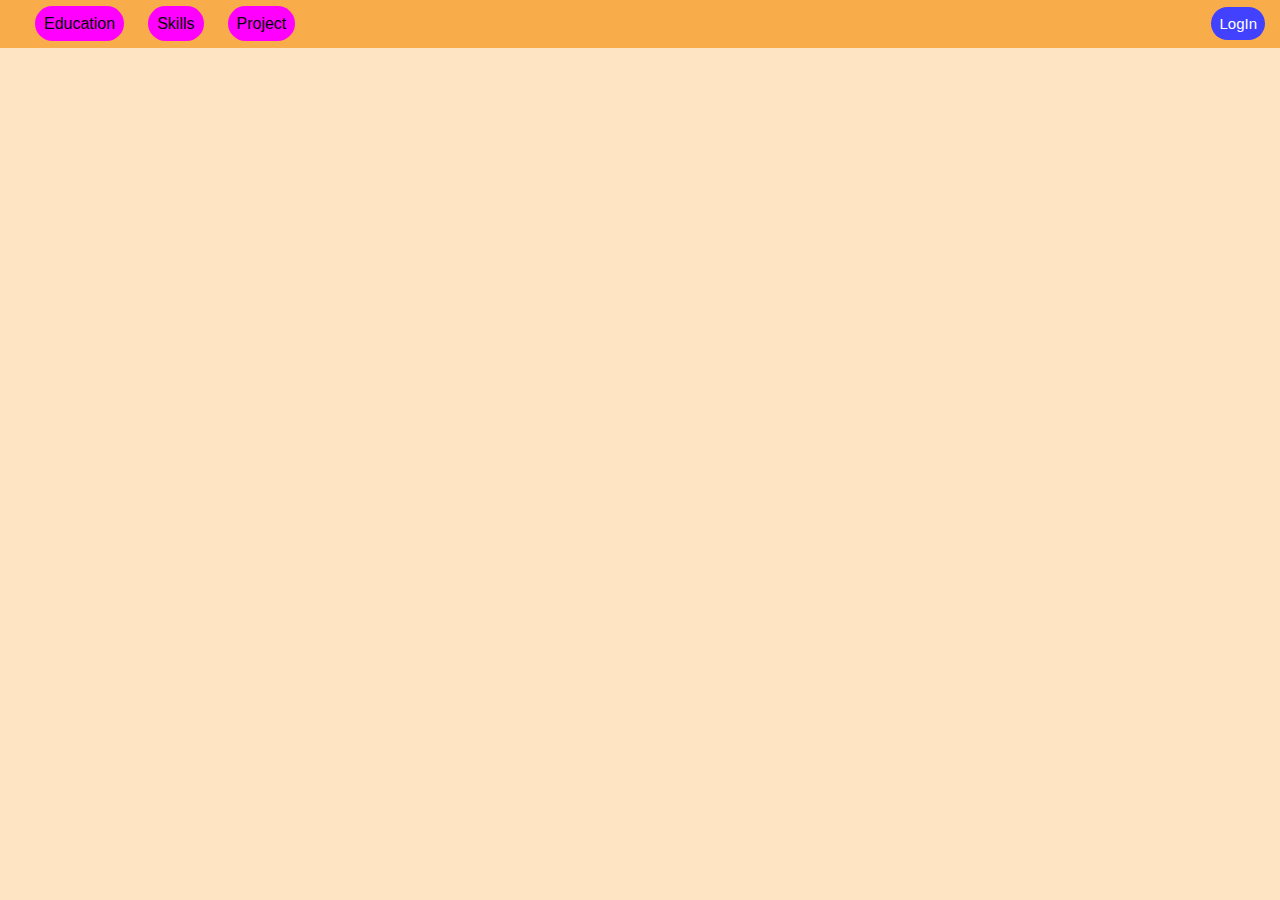
==== index.html @ 40e773fa "header element has been modified" ====
<!DOCTYPE html>
<html lang="en">

<head>
    <meta charset="UTF-8">
    <meta http-equiv="X-UA-Compatible" content="IE=edge">
    <meta name="viewport" content="width=device-width, initial-scale=1.0">
    <title>Numeral System Converter</title>
    <link href="/style.css" rel="stylesheet">
</head>

<body>
    <div class = "header">
        <a href = "#default">Education</a>
        <a href = "#default">Skills</a>
        <a href = "#default">Project</a>
        <div class = "header-right">
            <a href = "#default">LogIn</a>
        </div>
    </div>
    <main>
        <div class = "calculator_display">
        



        </div>
    </main>



</body>

</html>
---- style.css ----
body{
    background-color: bisque;
    margin:0px;
}
.header {
    background-color:rgb(249, 173, 74);
    padding:15px;
    
}
.header a{
   margin-left: 20px;
   color:black;
   background-color: magenta;
   padding:9px;
   border-radius: 22px;
   text-align: center;
   text-decoration: none;
   font-family: Verdana, Geneva, Tahoma, sans-serif;

}

.header-right{
    float :right;

}
.header-right a{
    background-color: rgb(65, 65, 254);
    color:white;
    font-family: Verdana, Geneva, Tahoma, sans-serif;
    font-size:15px;
    padding:8px;
}
.calculator_display{
    size:100px;
    background-color: coral;
}
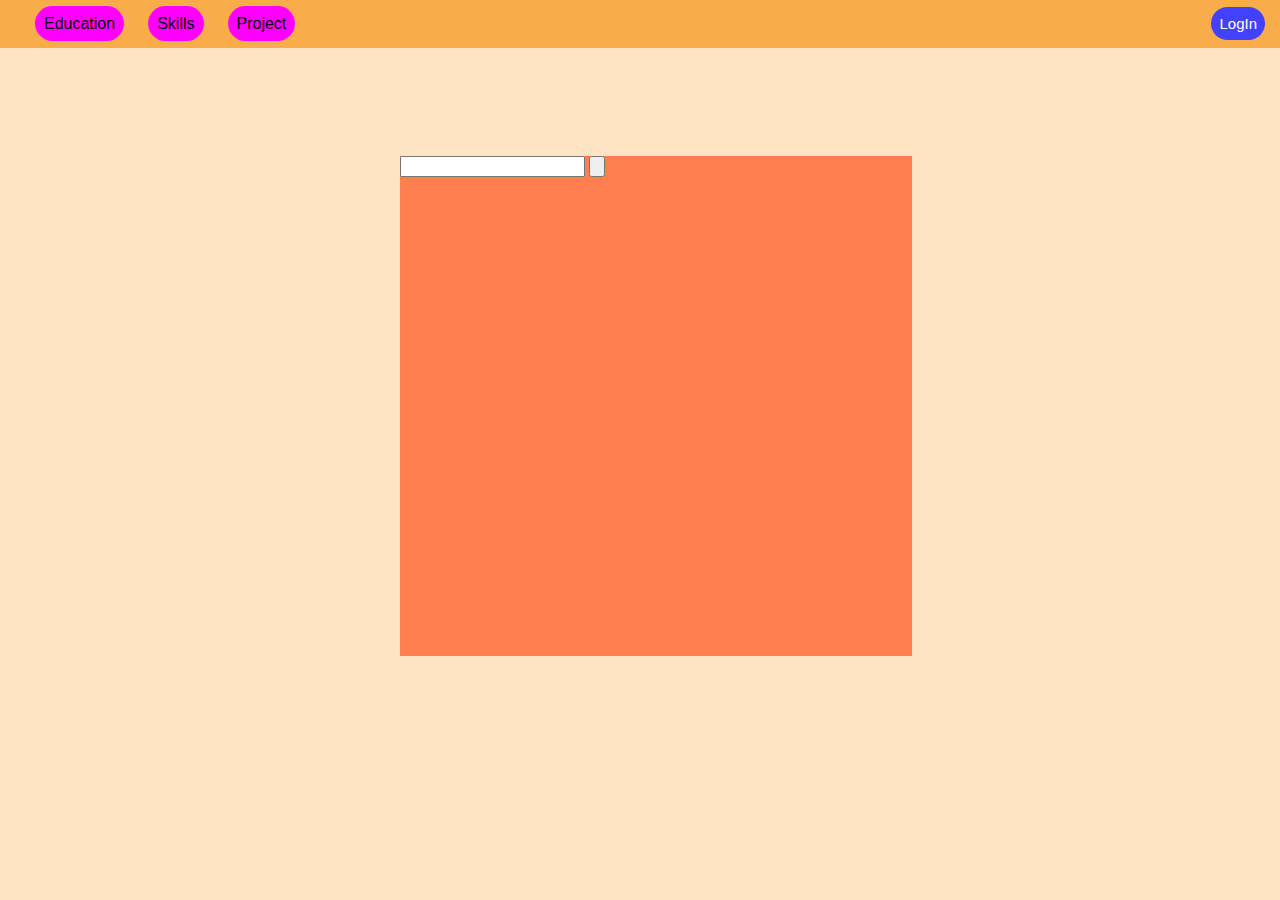
==== commit 0f1cc660: "calculator block created" ====
--- a/index.html
+++ b/index.html
@@ -17,9 +17,15 @@
         <div class = "header-right">
             <a href = "#default">LogIn</a>
         </div>
-    </div>
+    </div><br><br><br>
+    <br>
+    <br>
+    <br>
     <main>
         <div class = "calculator_display">
+            <input type="number">
+            <input type="button">
+
         
 
 
--- a/style.css
+++ b/style.css
@@ -31,6 +31,12 @@
     padding:8px;
 }
 .calculator_display{
-    size:100px;
     background-color: coral;
+    width:40%;
+    margin-left:400px;
+    height: 500px;
+
+
 }
+
+
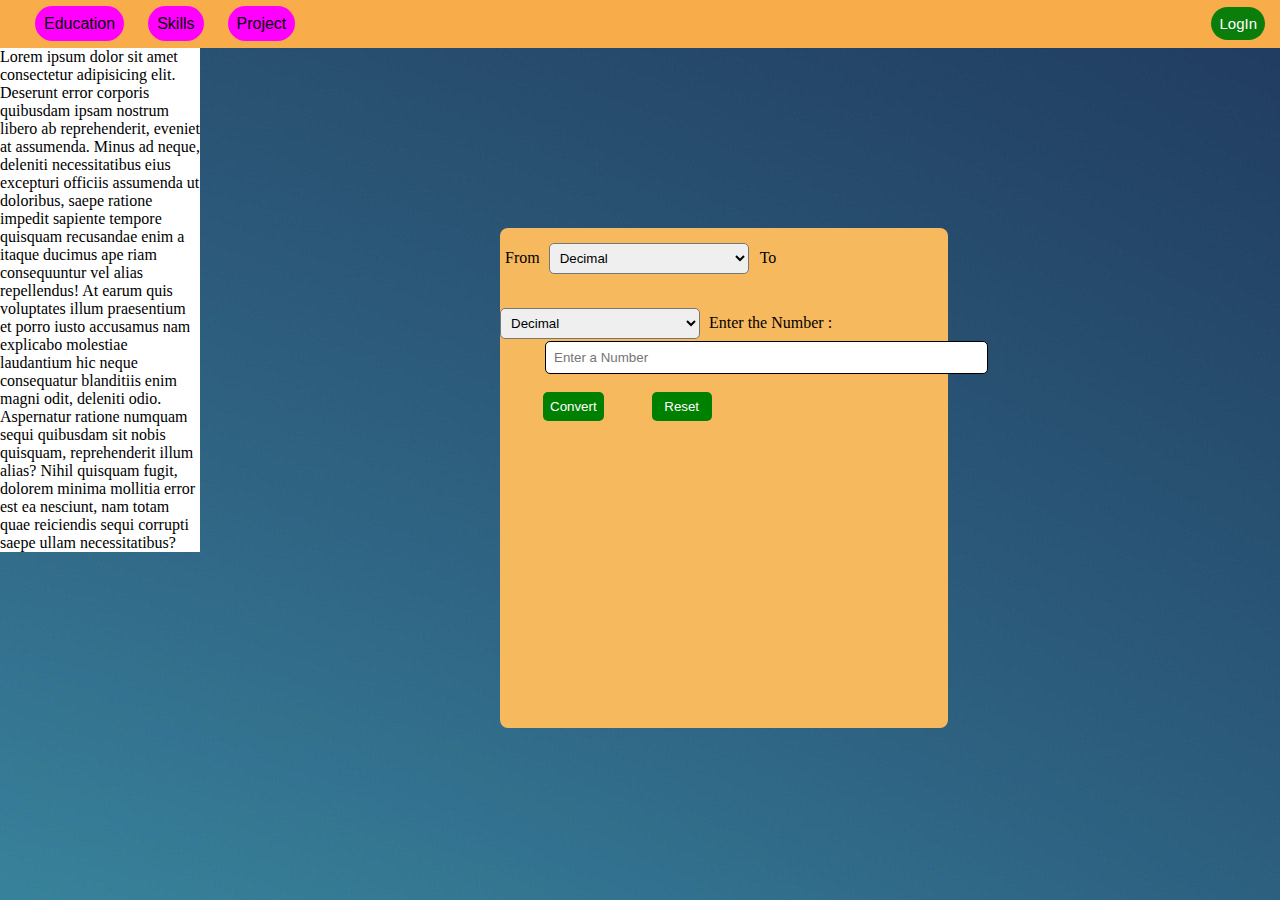
==== commit 2ec64c8e: "side baar added, caculator display box designed" ====
--- a/index.html
+++ b/index.html
@@ -9,29 +9,64 @@
     <link href="/style.css" rel="stylesheet">
 </head>
 
-<body>
-    <div class = "header">
-        <a href = "#default">Education</a>
-        <a href = "#default">Skills</a>
-        <a href = "#default">Project</a>
-        <div class = "header-right">
-            <a href = "#default">LogIn</a>
+<body id="background_image">
+    <div class="header">
+        <a href="#default">Education</a>
+        <a href="#default">Skills</a>
+        <a href="#default">Project</a>
+        <div class="header-right">
+            <a href="#default">LogIn</a>
         </div>
-    </div><br><br><br>
-    <br>
-    <br>
-    <br>
-    <main>
-        <div class = "calculator_display">
-            <input type="number">
-            <input type="button">
+    </div>
+    <div id = "Mydiv">
+        <div id="side-scroll-bar">
+            Lorem ipsum dolor sit amet consectetur adipisicing elit. Deserunt error corporis
+            quibusdam ipsam nostrum libero ab reprehenderit, eveniet at assumenda. Minus
+            ad neque, deleniti necessitatibus eius excepturi officiis assumenda ut doloribus,
+            saepe ratione impedit sapiente tempore quisquam recusandae enim a itaque ducimus ape
+            riam consequuntur vel alias repellendus! At earum quis voluptates illum praesentium et
+            porro iusto accusamus nam explicabo molestiae laudantium hic neque consequatur blanditiis
+            enim magni odit, deleniti odio. Aspernatur ratione numquam sequi quibusdam sit nobis
+            quisquam, reprehenderit illum alias? Nihil quisquam fugit,
+            dolorem minima mollitia error est ea nesciunt, nam totam quae reiciendis sequi corrupti saepe ullam
+            necessitatibus?
 
-        
+        </div>
+        <br>
+        <br>
+        <br>
+        <br>
+        <br>
+        <br>
+        <br>
+        <br>
+        <br>
+        <br>
 
 
+        <div class="calculator_display">
+            <label for="current_base">From</label>
+            <select id="current_base">
+                <option value="Decimal">Decimal</option>
+                <option value="Octal">Octal</option>
+                <option value="binary">binary</option>
+                <option value="Hexa-Decimal">Hexa-Decimal</option>
+            </select>
+            <label for="converted_base">To</label>
+            <select id="converted_base">
+                <option value="Decimal">Decimal</option>
+                <option value="Octal">Octal</option>
+                <option value="binary">binary</option>
+                <option value="Hexa-Decimal">Hexa-Decimal</option>
+            </select>
+            <label id="number-input-label" for="input_number">Enter the Number :</label>
+            <input id="input_number" type="text" placeholder="Enter a Number">
+            <br><br>
+            <button  id = "convert"type="submit">Convert</button>
+            <button id = "reset" type="submit">Reset</button>
+        </div>
+    </div>
 
-        </div>
-    </main>
 
 
 
--- a/style.css
+++ b/style.css
@@ -1,6 +1,7 @@
-body{
-    background-color: bisque;
+#background_image{
+    background-image: url("background_image.jpg");
     margin:0px;
+
 }
 .header {
     background-color:rgb(249, 173, 74);
@@ -18,25 +19,91 @@
    font-family: Verdana, Geneva, Tahoma, sans-serif;
 
 }
+.header a:hover{
+    background-color: rgb(178, 12, 178);
+}
 
 .header-right{
     float :right;
 
 }
 .header-right a{
-    background-color: rgb(65, 65, 254);
+    background-color:rgb(11, 125, 11);
     color:white;
     font-family: Verdana, Geneva, Tahoma, sans-serif;
     font-size:15px;
     padding:8px;
 }
+#Mydiv > div{
+    float:left;
+    
+
+}
 .calculator_display{
-    background-color: coral;
-    width:40%;
-    margin-left:400px;
+    background-color:rgb(246, 185, 94);
+    width:35%;
+    margin-left:500px;
     height: 500px;
+    margin-inline: 300px;
+    border-radius: 8px;
+}
+
+#current_base{
+    padding: 6px;
+    margin-block-start: 15px;
+    width:200px;
+    margin-right: 2px;
+    border-radius:5px;
+}
+
+#converted_base{
+    padding:6px;
+    width:200px;
+    border-radius:5px;   
+}
+#input_number{
+    margin-block-start: 2px;
+    margin-inline-start: 45px;
+    padding: 8px;
+    border-radius: 5px;
+    width: 425px;
+    border: 1px;
+    border: 1px solid black;
+    
+}
+label{
+    display: inline-block;
+    margin:5px;
+}
+#number-input-label{
+    margin-block-start:40px;
+}
+#convert{
+    margin-inline-start: 43px;
+    padding: 7px;
+    border-radius: 5px;
+    background-color: green;
+    border: 0px white;
+    color:white;
+    font-family: 'Segoe UI', Tahoma, Geneva, Verdana, sans-serif;
+
+}
+#reset{
+    margin-inline-start: 44px;
+    padding: 7px;
+    border-radius: 5px;
+    background-color: green;
+    border: 0px white;
+    color:white;
+    font-family: 'Segoe UI', Tahoma, Geneva, Verdana, sans-serif;
+    width: 60px;
 
 
 }
-
-
+#side-scroll-bar{
+    margin:0px;
+    width: 200px;
+    background-color: white;
+    height: auto;
+    scroll-behavior: smooth;
+}
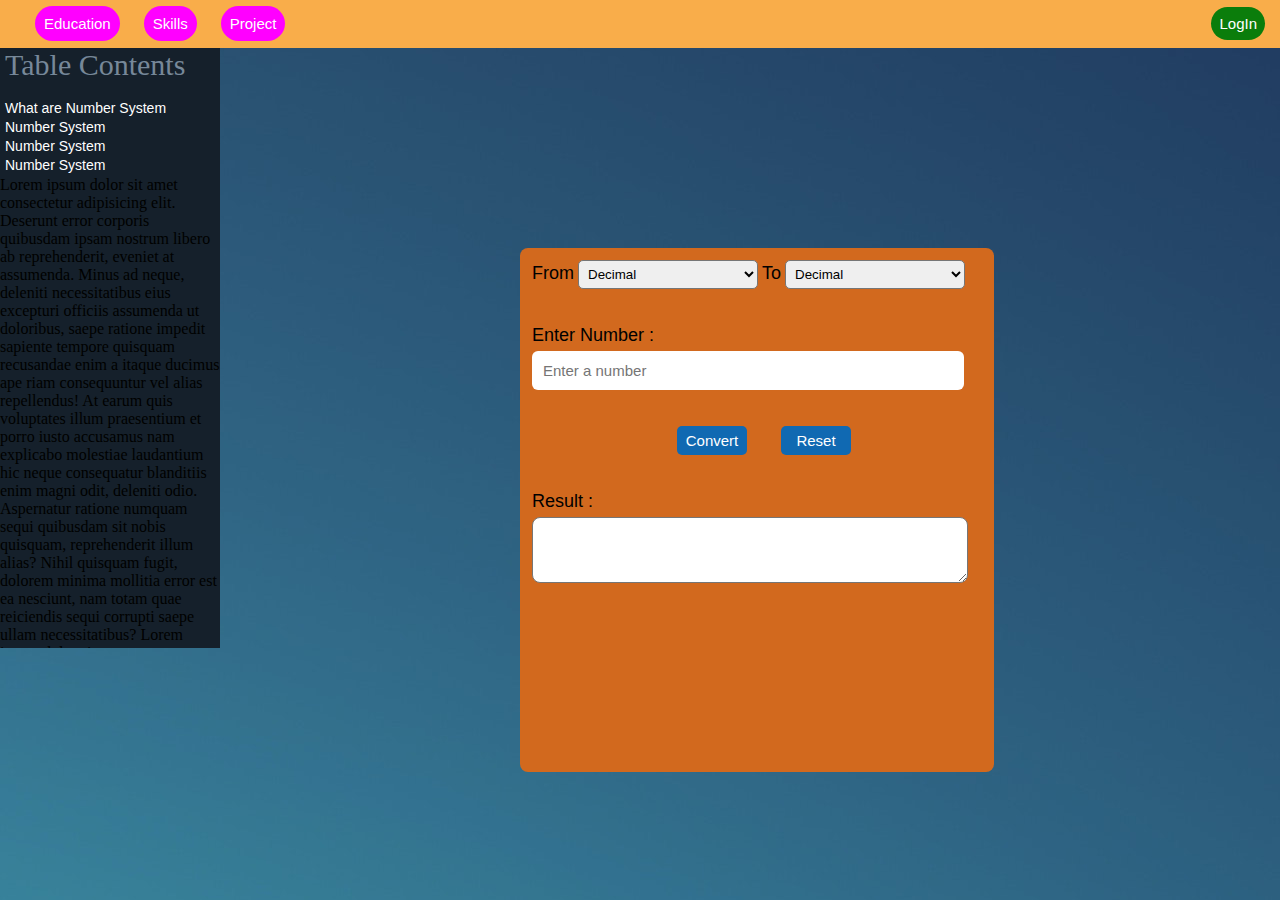
==== commit 5d60469c: "calculator div alignment problem solved" ====
--- a/index.html
+++ b/index.html
@@ -6,20 +6,26 @@
     <meta http-equiv="X-UA-Compatible" content="IE=edge">
     <meta name="viewport" content="width=device-width, initial-scale=1.0">
     <title>Numeral System Converter</title>
-    <link href="/style.css" rel="stylesheet">
+    <link href="/styles.css" rel="stylesheet">
 </head>
 
 <body id="background_image">
     <div class="header">
-        <a href="#default">Education</a>
-        <a href="#default">Skills</a>
-        <a href="#default">Project</a>
+        <a href="#default1">Education</a>
+        <a href="#default2">Skills</a>
+        <a href="#default3">Project</a>
         <div class="header-right">
-            <a href="#default">LogIn</a>
+            <a href="#default4">LogIn</a>
         </div>
     </div>
-    <div id = "Mydiv">
+    <div class="Mydiv">
         <div id="side-scroll-bar">
+            <div style="color:lightslategray; font-size: 30px; margin-left: 5px;">Table Contents</div><br>
+            <div class="content"><a href="defualt">What are Number System</a></div>
+            <div class="content"><a href="defualt">Number System</a></div>
+            <div class="content"><a href="defualt">Number System</a></div>
+            <div class="content"><a href="defualt">Number System</a></div>
+
             Lorem ipsum dolor sit amet consectetur adipisicing elit. Deserunt error corporis
             quibusdam ipsam nostrum libero ab reprehenderit, eveniet at assumenda. Minus
             ad neque, deleniti necessitatibus eius excepturi officiis assumenda ut doloribus,
@@ -30,46 +36,55 @@
             quisquam, reprehenderit illum alias? Nihil quisquam fugit,
             dolorem minima mollitia error est ea nesciunt, nam totam quae reiciendis sequi corrupti saepe ullam
             necessitatibus?
+            Lorem ipsum dolor sit amet consectetur adipisicing elit. Architecto asperiores ipsam fuga
+            quos culpa corrupti
+            quae soluta explicabo libero accusamus ipsum necessitatibus adipisci error,
+            quo blanditiis numquam aliquid eligendi rerum consectetur corporis laboriosam eos voluptatum
+            voluptas placeat. Sequi, porro iure soluta vel possimus officia. Est porro maiores ex cumque,
+            aspernatur unde vitae odio. Aliquid expedita, cupiditate incidunt neque similique ipsum nost
+            rum fuga id unde veritatis.
+            Itaque accusantium alias, voluptates quasi obcaecati animi dolorem porro dolore ex modi rem
+            ea suscipit corrupti temporibus ullam distinctio expedita error quae nemo quisquam? Laboriosam atque
+            suscipit molestias aliquam nam eligendi ut blanditiis harum odio?
+
 
         </div>
-        <br>
-        <br>
-        <br>
-        <br>
-        <br>
-        <br>
-        <br>
-        <br>
-        <br>
-        <br>
+        <form class="claculator-display">
+            <div>
+                <label for="select-inputs1">From</label>
+                <select class="select-inputs1">
+                    <option value="Decimal">Decimal</option>
+                    <option value="Binary">Binary</option>
+                    <option value="Octal">Octal</option>
+                    <option value="HexaDecimal">HexaDecimal</option>
+                </select>
+                <label for="select-inputs2">To</label>
+                <select class="select-inputs2">
+                    <option value="Decimal">Decimal</option>
+                    <option value="Binary">Binary</option>
+                    <option value="Octal">Octal</option>
+                    <option value="HexaDecimal">HexaDecimal</option>
+                </select>
+            </div><br><br>
+            <div>
+                <label for="Input-Number">Enter Number : </label>
+                <div><input type="text" id="Input-Number" placeholder="Enter a number"></div>
+            </div>
+            <br>
+            <br>
+            <div id="Button">
+                <button id="convert" type="submit">Convert</button>
+                <button id="reset" type="reset">Reset</button>
+            </div>
+            <br>
+            <br><br>
 
-
-        <div class="calculator_display">
-            <label for="current_base">From</label>
-            <select id="current_base">
-                <option value="Decimal">Decimal</option>
-                <option value="Octal">Octal</option>
-                <option value="binary">binary</option>
-                <option value="Hexa-Decimal">Hexa-Decimal</option>
-            </select>
-            <label for="converted_base">To</label>
-            <select id="converted_base">
-                <option value="Decimal">Decimal</option>
-                <option value="Octal">Octal</option>
-                <option value="binary">binary</option>
-                <option value="Hexa-Decimal">Hexa-Decimal</option>
-            </select>
-            <label id="number-input-label" for="input_number">Enter the Number :</label>
-            <input id="input_number" type="text" placeholder="Enter a Number">
-            <br><br>
-            <button  id = "convert"type="submit">Convert</button>
-            <button id = "reset" type="submit">Reset</button>
-        </div>
+            <div id = "Output">
+                <label for="output">Result :</label>
+                <div><textarea id="output" rows="4"></textarea></div>
+            </div>
+        </form>
     </div>
-
-
-
-
 </body>
 
 </html>--- a/styles.css
+++ b/styles.css
@@ -0,0 +1,139 @@
+#background_image{
+    background-image: url("background_image.jpg");
+    margin:0px;
+
+}
+.header {
+    background-color:rgb(249, 173, 74);
+    padding:15px;
+}
+.header a{
+   margin-left: 20px;
+   color:black;
+   background-color: magenta;
+   color: white;
+   padding:9px;
+   border-radius: 22px;
+   text-align: center;
+   text-decoration: none;
+   font-family: Verdana, Geneva, Tahoma, sans-serif;
+   font-size:15px;
+
+}
+.header a:hover{
+    background-color: rgb(178, 12, 178);
+}
+
+.header-right{
+    float :right;
+}
+a[ href="#default4"]:hover{
+    background-color: darkgreen;
+
+}
+.header-right a{
+    background-color:rgb(11, 125, 11);
+    color:white;
+    font-family: Verdana, Geneva, Tahoma, sans-serif;
+    font-size:15px;
+    padding:8px;
+}
+div.Mydiv{
+    display:flex;
+    flex-wrap:wrap;
+}
+.claculator-display{
+    border:0  solid black;
+    border-radius:8px;
+    background-color: chocolate;
+    width: 450px;
+    height:500px;
+    padding:12px;
+    display:inline-block;
+    margin-top:200px;
+    /* box-shadow: ; */
+}
+.claculator-display label{
+    font-size:18px;
+    font-family:'Lucida Sans', 'Lucida Sans Regular', 'Lucida Grande', Geneva, Verdana, sans-serif
+}
+.select-inputs1 ,.select-inputs2{
+    padding:5px;
+    border-radius:5px;
+    width:180px;
+    display:inline-block;
+}
+#Input-Number{
+    width:410px;
+    padding:11px;
+    border-radius: 6px;
+    border:0.5px;
+    font-size:15px;
+    margin-block-start:5px;
+}
+
+#Button{
+    display: inline-block;
+    margin-left:145px;
+}
+
+#reset {
+    margin-left: 30px;
+    padding:6px;
+    width:70px;
+    font-size:15px;
+    border-radius:5px;
+    background-color: rgb(16, 105, 178);
+    color:white;
+    font-family: 'Segoe UI', Tahoma, Geneva, Verdana, sans-serif;
+    border:0px white;
+    display:inline-block;
+}
+
+#convert{
+    padding: 6px;
+    width:70px;
+    font-size:15px;
+    border-radius:5px;
+    background-color: rgb(16, 105, 178);
+    color:white;
+    font-family: 'Segoe UI', Tahoma, Geneva, Verdana, sans-serif;
+    border:0px white;
+}
+
+#output{
+    display:inline-block;
+    width:430px;
+    margin-block-start:5px;
+    border-radius:8px; 
+}
+
+
+#side-scroll-bar{
+    margin:0px;
+    width: 220px;
+    display:inline-block;
+    background-color: white;
+    height: 600px;
+    overflow: auto; 
+    margin-right:300px;
+}
+#side-scroll-bar{
+    background-color: rgb(21,32,43);
+}
+#side-scroll-bar a{
+    color:white;
+    text-decoration: none;
+    font-size: 14px;
+    font-family: "Segoe UI",Arial,sans-serif;
+    margin-left:5px;
+    display : block;
+    margin-bottom: 3px;
+}
+#side-scroll-bar a:hover{
+    background-color: rgb(103, 103, 103);
+}
+
+
+
+
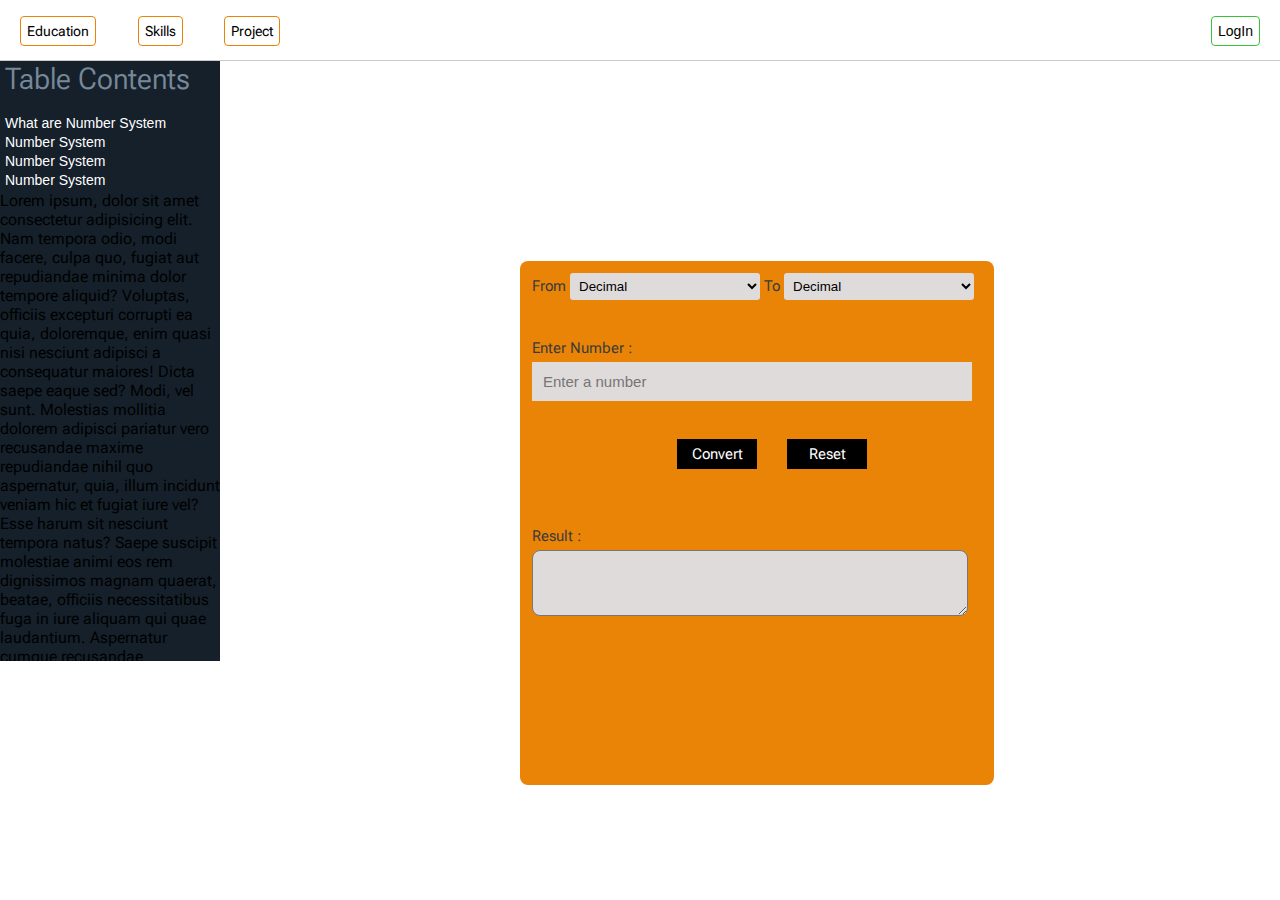
==== commit 0760650a: "header flex property applied and calculator display design change" ====
--- a/index.html
+++ b/index.html
@@ -7,84 +7,122 @@
     <meta name="viewport" content="width=device-width, initial-scale=1.0">
     <title>Numeral System Converter</title>
     <link href="/styles.css" rel="stylesheet">
+    <link rel="preconnect" href="https://fonts.googleapis.com">
+    <link rel="preconnect" href="https://fonts.gstatic.com" crossorigin>
+    <link
+        href="https://fonts.googleapis.com/css2?family=Nunito:wght@200;300;400;500;600;700&family=Roboto+Flex:wght@400;500&display=swap"
+        rel="stylesheet">
+    <link rel="stylesheet" href="https://cdnjs.cloudflare.com/ajax/libs/font-awesome/6.4.0/css/all.min.css"
+        integrity="sha512-iecdLmaskl7CVkqkXNQ/ZH/XLlvWZOJyj7Yy7tcenmpD1ypASozpmT/E0iPtmFIB46ZmdtAc9eNBvH0H/ZpiBw=="
+        crossorigin="anonymous" referrerpolicy="no-referrer" />
 </head>
 
-<body id="background_image">
+<body class="background_image">
     <div class="header">
-        <a href="#default1">Education</a>
-        <a href="#default2">Skills</a>
-        <a href="#default3">Project</a>
+        <div class="header-left">
+            <div><a href="#default1">Education</a></div>
+            <div><a href="#default2">Skills</a></div>
+            <div><a href="#default3">Project</a></div>
+        </div>
+
         <div class="header-right">
-            <a href="#default4">LogIn</a>
+            <div>
+                <div><a href="#default4">LogIn</a></div>
+            </div>
         </div>
     </div>
     <div class="Mydiv">
         <div id="side-scroll-bar">
             <div style="color:lightslategray; font-size: 30px; margin-left: 5px;">Table Contents</div><br>
-            <div class="content"><a href="defualt">What are Number System</a></div>
-            <div class="content"><a href="defualt">Number System</a></div>
-            <div class="content"><a href="defualt">Number System</a></div>
-            <div class="content"><a href="defualt">Number System</a></div>
+            <div class="table-content"><a href="NumberSystem.html">What are Number System</a></div>
+            <div class="table-content"><a href="defualt">Number System</a></div>
+            <div class="table-content"><a href="defualt">Number System</a></div>
+            <div class="table-content"><a href="defualt">Number System</a></div>
+            Lorem ipsum, dolor sit amet consectetur adipisicing elit. Nam tempora odio, modi facere, culpa quo, fugiat
+            aut repudiandae minima dolor tempore aliquid? Voluptas,
+            officiis excepturi corrupti ea quia, doloremque, enim quasi nisi nesciunt adipisci a consequatur maiores!
+            Dicta saepe eaque sed? Modi, vel sunt. Molestias mollitia dolorem
+            adipisci pariatur vero recusandae maxime repudiandae nihil quo aspernatur, quia, illum incidunt veniam hic
+            et fugiat iure vel? Esse harum sit nesciunt tempora natus? Saepe suscipit
+            molestiae animi eos rem dignissimos magnam quaerat, beatae, officiis necessitatibus fuga in iure aliquam qui
+            quae laudantium. Aspernatur cumque recusandae voluptatem excepturi
+            consequatur assumenda itaque voluptatum harum eos ad aut voluptas tempore rem, porro consectetur ullam!
+            Mollitia voluptas quibusdam maiores consequuntur? Maiores, rerum. Temporibus
+            iure, nihil iste quia expedita maxime nesciunt itaque assumenda beatae dolorem labore, magnam aut sit vitae
+            eaque id amet voluptate aperiam, est voluptatem sint error illum enim.
+            Laboriosam facere dolor consectetur aliquid ab nemo, est placeat praesentium enim ad quibusdam inventore
+            nostrum eius sunt alias odit qui ut deserunt quae nam? Laudantium, sed.
+            Accusamus ipsam tenetur nostrum provident? Esse laudantium molestiae labore unde similique, velit assumenda
+            praesentium facilis, dolorum vero minus eveniet quibusdam voluptatem
+            deserunt. Ducimus beatae minus maiores esse, est delectus sed fuga iusto similique, quos blanditiis totam
+            velit, praesentium aut repellendus iure quibusdam quo dolorem cupiditate
+            molestiae. Maiores ea ipsa adipisci placeat ab! Vitae necessitatibus dignissimos animi asperiores?
+            Aspernatur, magni soluta? Laborum culpa, esse minima recusandae nesciunt ipsam!
+            Maxime ad aut vitae, hic dolor, consequuntur deserunt explicabo sint nam tenetur rerum numquam fuga, aperiam
+            repellendus molestias quaerat fugit. Repellendus soluta in dolorem sint
+            omnis vero laboriosam unde voluptates magnam pariatur? Adipisci voluptatem illo alias aperiam et? Velit,
+            labore. Libero ipsam unde possimus iste, nisi veniam est consectetur dolorem
+            recusandae cupiditate officiis laborum perspiciatis praesentium tempora perferendis, animi reiciendis atque.
+            Quo voluptate quisquam neque? Dolor, aliquid labore est vel doloremque
+            perferendis, distinctio facere accusamus eos inventore hic ex eum ut modi molestias accusantium at, amet
+            deserunt saepe. Eius beatae doloremque esse ipsum commodi nobis facere
+            obcaecati expedita non architecto! Aliquam atque ducimus ad numquam suscipit necessitatibus vitae vero
+            labore maiores itaque voluptatem ullam, ipsum amet impedit obcaecati sequi
+            nesciunt officia! Iste odio facere aliquid voluptates laudantium dignissimos placeat labore corrupti
+            doloremque voluptatibus, alias error praesentium nesciunt eum ipsum ratione
+            enim fugit similique culpa esse optio! Beatae saepe ex cupiditate laboriosam illo, sapiente consequuntur
+            minima, obcaecati excepturi iusto pariatur inventore accusamus at placeat
+            earum perspiciatis voluptatum error eum necessitatibus eos quis nesciunt. Tempora repudiandae dicta itaque
+            eligendi corporis quis ab, ipsam velit illo temporibus natus dolorem
+            ratione rerum fugit culpa repellendus. Consequatur iusto itaque placeat, quidem dignissimos porro aliquid
+            impedit! Consequatur officiis repellendus harum ad doloremque doloribus,
+            iste aperiam totam provident saepe voluptatem hic tenetur ullam dolore cumque rem dolorem quas voluptates.
+            Praesentium dicta quia accusamus atque, debitis, placeat ad adipisci quod
+            nobis minus quas magni saepe doloremque dolores earum, asperiores possimus similique maxime dolorum. Quas,
+            nulla dicta tempore quae quia deserunt.
+            Aliquid asperiores blanditiis libero temporibus repellat, impedit commodi mollitia corrupti laboriosam?
+        </div>
 
-            Lorem ipsum dolor sit amet consectetur adipisicing elit. Deserunt error corporis
-            quibusdam ipsam nostrum libero ab reprehenderit, eveniet at assumenda. Minus
-            ad neque, deleniti necessitatibus eius excepturi officiis assumenda ut doloribus,
-            saepe ratione impedit sapiente tempore quisquam recusandae enim a itaque ducimus ape
-            riam consequuntur vel alias repellendus! At earum quis voluptates illum praesentium et
-            porro iusto accusamus nam explicabo molestiae laudantium hic neque consequatur blanditiis
-            enim magni odit, deleniti odio. Aspernatur ratione numquam sequi quibusdam sit nobis
-            quisquam, reprehenderit illum alias? Nihil quisquam fugit,
-            dolorem minima mollitia error est ea nesciunt, nam totam quae reiciendis sequi corrupti saepe ullam
-            necessitatibus?
-            Lorem ipsum dolor sit amet consectetur adipisicing elit. Architecto asperiores ipsam fuga
-            quos culpa corrupti
-            quae soluta explicabo libero accusamus ipsum necessitatibus adipisci error,
-            quo blanditiis numquam aliquid eligendi rerum consectetur corporis laboriosam eos voluptatum
-            voluptas placeat. Sequi, porro iure soluta vel possimus officia. Est porro maiores ex cumque,
-            aspernatur unde vitae odio. Aliquid expedita, cupiditate incidunt neque similique ipsum nost
-            rum fuga id unde veritatis.
-            Itaque accusantium alias, voluptates quasi obcaecati animi dolorem porro dolore ex modi rem
-            ea suscipit corrupti temporibus ullam distinctio expedita error quae nemo quisquam? Laboriosam atque
-            suscipit molestias aliquam nam eligendi ut blanditiis harum odio?
+        <div>
 
+            <form class="claculator-display">
+                <div>
+                    <label for="select-inputs1">From</label>
+                    <select class="select-inputs1">
+                        <option value="Decimal">Decimal</option>
+                        <option value="Binary">Binary</option>
+                        <option value="Octal">Octal</option>
+                        <option value="HexaDecimal">HexaDecimal</option>
+                    </select>
+                    <label for="select-inputs2">To</label>
+                    <select class="select-inputs2">
+                        <option value="Decimal">Decimal</option>
+                        <option value="Binary">Binary</option>
+                        <option value="Octal">Octal</option>
+                        <option value="HexaDecimal">HexaDecimal</option>
+                    </select>
+                </div><br><br>
+                <div>
+                    <label for="Input-Number">Enter Number : </label>
+                    <div><input type="text" id="Input-Number" placeholder="Enter a number"></div>
+                </div>
+                <br>
+                <br>
+                <div id="Button">
+                    <button id="convert" type="submit">Convert</button>
+                    <button id="reset" type="reset">Reset</button>
+                </div>
+                <br>
+                <br><br>
+                <div id="Output">
+                    <label for="output">Result :</label>
+                    <div><textarea id="output" rows="4"></textarea></div>
+                </div>
+            </form>
+        </div>
+    </div>
 
-        </div>
-        <form class="claculator-display">
-            <div>
-                <label for="select-inputs1">From</label>
-                <select class="select-inputs1">
-                    <option value="Decimal">Decimal</option>
-                    <option value="Binary">Binary</option>
-                    <option value="Octal">Octal</option>
-                    <option value="HexaDecimal">HexaDecimal</option>
-                </select>
-                <label for="select-inputs2">To</label>
-                <select class="select-inputs2">
-                    <option value="Decimal">Decimal</option>
-                    <option value="Binary">Binary</option>
-                    <option value="Octal">Octal</option>
-                    <option value="HexaDecimal">HexaDecimal</option>
-                </select>
-            </div><br><br>
-            <div>
-                <label for="Input-Number">Enter Number : </label>
-                <div><input type="text" id="Input-Number" placeholder="Enter a number"></div>
-            </div>
-            <br>
-            <br>
-            <div id="Button">
-                <button id="convert" type="submit">Convert</button>
-                <button id="reset" type="reset">Reset</button>
-            </div>
-            <br>
-            <br><br>
-
-            <div id = "Output">
-                <label for="output">Result :</label>
-                <div><textarea id="output" rows="4"></textarea></div>
-            </div>
-        </form>
-    </div>
+    <script src="calculator.js"></script>
 </body>
 
 </html>--- a/styles.css
+++ b/styles.css
@@ -1,104 +1,130 @@
-#background_image{
-    background-image: url("background_image.jpg");
+.background_image{
     margin:0px;
+    font-family: 'Roboto Flex', sans-serif;
 
 }
 .header {
-    background-color:rgb(249, 173, 74);
-    padding:15px;
+    display: flex;
+    justify-content: space-between;
+    align-items: center;
+    height: 60px;
+    border-bottom:1px solid  rgb(206, 203, 203);
+    
+   
 }
 .header a{
    margin-left: 20px;
-   color:black;
-   background-color: magenta;
-   color: white;
-   padding:9px;
-   border-radius: 22px;
+   
+   color:  black;
+   padding:6px;
+   border-radius: 4px;
    text-align: center;
    text-decoration: none;
-   font-family: Verdana, Geneva, Tahoma, sans-serif;
-   font-size:15px;
+   font-family: 'Roboto Flex', sans-serif;
+   font-size:14px;
 
 }
-.header a:hover{
-    background-color: rgb(178, 12, 178);
+
+.header-left{
+    display: flex;
+    justify-content: space-between;
+    width: 280px;
+
+}
+.header-left a{
+    border:1.5px solid rgb(234, 132, 7);
+
+
+}
+.header-left a:hover{
+    background-color:  rgb(234, 132, 7);
 }
 
-.header-right{
-    float :right;
+
+.header-right a{
+    border: 1.5px solid rgb(58, 194, 58);
+    color:black;
+    font-family: Verdana, Geneva, Tahoma, sans-serif;
+    font-size:14px;
+    margin-right: 20px;
+    
 }
-a[ href="#default4"]:hover{
-    background-color: darkgreen;
+
+.header-right a:hover{
+    background-color: rgb(58, 194, 58);;
 
 }
-.header-right a{
-    background-color:rgb(11, 125, 11);
-    color:white;
-    font-family: Verdana, Geneva, Tahoma, sans-serif;
-    font-size:15px;
-    padding:8px;
-}
+
+
 div.Mydiv{
     display:flex;
     flex-wrap:wrap;
 }
 .claculator-display{
-    border:0  solid black;
     border-radius:8px;
-    background-color: chocolate;
+    background-color:rgb(234, 132, 7);
     width: 450px;
     height:500px;
     padding:12px;
     display:inline-block;
     margin-top:200px;
-    /* box-shadow: ; */
 }
 .claculator-display label{
-    font-size:18px;
-    font-family:'Lucida Sans', 'Lucida Sans Regular', 'Lucida Grande', Geneva, Verdana, sans-serif
+    font-size:15px;
+    font-family: 'Roboto Flex', sans-serif;
+    color:rgb(59, 59, 59);
 }
 .select-inputs1 ,.select-inputs2{
     padding:5px;
-    border-radius:5px;
-    width:180px;
+    border-radius:3px;
+    border: none;
+    width:190px;
     display:inline-block;
+    background-color:  rgb(223, 219, 219);
 }
 #Input-Number{
-    width:410px;
+    width:418px;
     padding:11px;
-    border-radius: 6px;
+    border-radius: 0px;
+    background-color: rgb(223, 219, 219);
     border:0.5px;
     font-size:15px;
     margin-block-start:5px;
 }
 
 #Button{
-    display: inline-block;
+    display: flex;
     margin-left:145px;
 }
 
 #reset {
     margin-left: 30px;
     padding:6px;
-    width:70px;
+    width:80px;
     font-size:15px;
-    border-radius:5px;
-    background-color: rgb(16, 105, 178);
+    border-radius:0px;
+    background-color: black;
     color:white;
-    font-family: 'Segoe UI', Tahoma, Geneva, Verdana, sans-serif;
+    font-family: 'Roboto Flex', sans-serif;
     border:0px white;
-    display:inline-block;
+    
 }
 
 #convert{
-    padding: 6px;
-    width:70px;
+    padding-top: 6px;
+    padding-bottom: 6px;
+    padding-left: 9px;
+    padding-right: 9px;
+    width:80px;
     font-size:15px;
-    border-radius:5px;
-    background-color: rgb(16, 105, 178);
+    border-radius:0px;
+    background-color: black;
     color:white;
-    font-family: 'Segoe UI', Tahoma, Geneva, Verdana, sans-serif;
+    font-family: 'Roboto Flex', sans-serif;
     border:0px white;
+}
+#convert , #reset, :hover{
+    cursor:pointer;
 }
 
 #output{
@@ -106,6 +132,7 @@
     width:430px;
     margin-block-start:5px;
     border-radius:8px; 
+    background-color: rgb(223, 219, 219);
 }
 
 
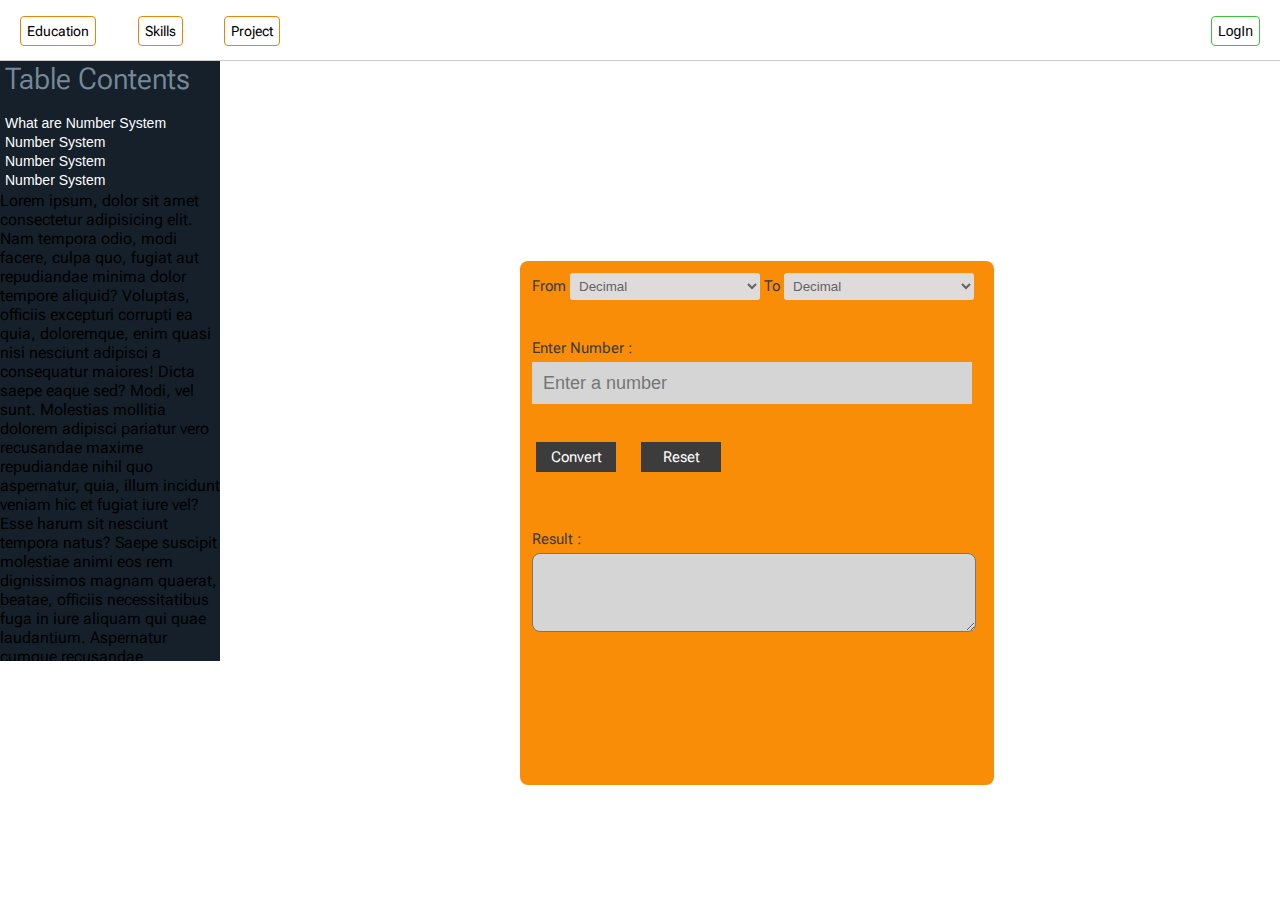
==== commit bd9e3c2c: "convert and reset color change" ====
--- a/index.html
+++ b/index.html
@@ -88,18 +88,18 @@
             <form class="claculator-display">
                 <div>
                     <label for="select-inputs1">From</label>
-                    <select class="select-inputs1">
-                        <option value="Decimal">Decimal</option>
-                        <option value="Binary">Binary</option>
-                        <option value="Octal">Octal</option>
-                        <option value="HexaDecimal">HexaDecimal</option>
+                    <select id ="select-inputs1">
+                        <option id = "current_decimal" value="Decimal">Decimal</option>
+                        <option id = "current_binary" value="Binary">Binary</option>
+                        <option id = "current_octal" value="Octal">Octal</option>
+                        <option id = "current_hexadecimal" value="HexaDecimal">HexaDecimal</option>
                     </select>
                     <label for="select-inputs2">To</label>
-                    <select class="select-inputs2">
-                        <option value="Decimal">Decimal</option>
-                        <option value="Binary">Binary</option>
-                        <option value="Octal">Octal</option>
-                        <option value="HexaDecimal">HexaDecimal</option>
+                    <select id ="select-inputs2">
+                        <option id = "final_decimal" value="Decimal">Decimal</option>
+                        <option id = "final_binary" value="Binary">Binary</option>
+                        <option id = "final_octal" value="Octal">Octal</option>
+                        <option id = "final_hexadecimal" value="HexaDecimal">HexaDecimal</option>
                     </select>
                 </div><br><br>
                 <div>
--- a/styles.css
+++ b/styles.css
@@ -1,7 +1,6 @@
 .background_image{
     margin:0px;
     font-family: 'Roboto Flex', sans-serif;
-
 }
 .header {
     display: flex;
@@ -9,12 +8,9 @@
     align-items: center;
     height: 60px;
     border-bottom:1px solid  rgb(206, 203, 203);
-    
-   
 }
 .header a{
    margin-left: 20px;
-   
    color:  black;
    padding:6px;
    border-radius: 4px;
@@ -29,12 +25,9 @@
     display: flex;
     justify-content: space-between;
     width: 280px;
-
 }
 .header-left a{
     border:1.5px solid rgb(234, 132, 7);
-
-
 }
 .header-left a:hover{
     background-color:  rgb(234, 132, 7);
@@ -46,13 +39,11 @@
     color:black;
     font-family: Verdana, Geneva, Tahoma, sans-serif;
     font-size:14px;
-    margin-right: 20px;
-    
+    margin-right: 20px;  
 }
 
 .header-right a:hover{
     background-color: rgb(58, 194, 58);;
-
 }
 
 
@@ -62,7 +53,7 @@
 }
 .claculator-display{
     border-radius:8px;
-    background-color:rgb(234, 132, 7);
+    background-color:rgb(249, 141, 8);
     width: 450px;
     height:500px;
     padding:12px;
@@ -74,40 +65,49 @@
     font-family: 'Roboto Flex', sans-serif;
     color:rgb(59, 59, 59);
 }
-.select-inputs1 ,.select-inputs2{
+#select-inputs1 ,#select-inputs2{
     padding:5px;
     border-radius:3px;
     border: none;
     width:190px;
     display:inline-block;
+    color: rgb(99, 99, 99);
     background-color:  rgb(223, 219, 219);
 }
 #Input-Number{
     width:418px;
-    padding:11px;
+    height : 20px;
+    padding: 11px;
     border-radius: 0px;
-    background-color: rgb(223, 219, 219);
+    color: rgb(99, 99, 99);
+    background-color: rgb(214, 213, 213);
     border:0.5px;
-    font-size:15px;
-    margin-block-start:5px;
+    font-size:18px;
+    margin-block-start: 5px;
 }
 
 #Button{
     display: flex;
-    margin-left:145px;
+    margin-left: 4px;
 }
 
 #reset {
-    margin-left: 30px;
+    margin-left: 25px;
     padding:6px;
     width:80px;
     font-size:15px;
     border-radius:0px;
-    background-color: black;
+    background-color: rgb(61, 60, 60);
     color:white;
     font-family: 'Roboto Flex', sans-serif;
     border:0px white;
     
+}
+#reset:hover{
+    background-color: black;
+}
+#convert:hover{
+    background-color: black;
 }
 
 #convert{
@@ -118,21 +118,25 @@
     width:80px;
     font-size:15px;
     border-radius:0px;
-    background-color: black;
+    background-color: rgb(61, 60, 60);
     color:white;
     font-family: 'Roboto Flex', sans-serif;
     border:0px white;
 }
-#convert , #reset, :hover{
-    cursor:pointer;
-}
+
 
 #output{
     display:inline-block;
     width:430px;
+    height: 55px;
+    font-size: 20px;
+    padding-top: 20px;
+    padding-left: 10px;
+    color: rgb(99, 99, 99);
+   
     margin-block-start:5px;
     border-radius:8px; 
-    background-color: rgb(223, 219, 219);
+    background-color: rgb(214, 213, 213);
 }
 
 
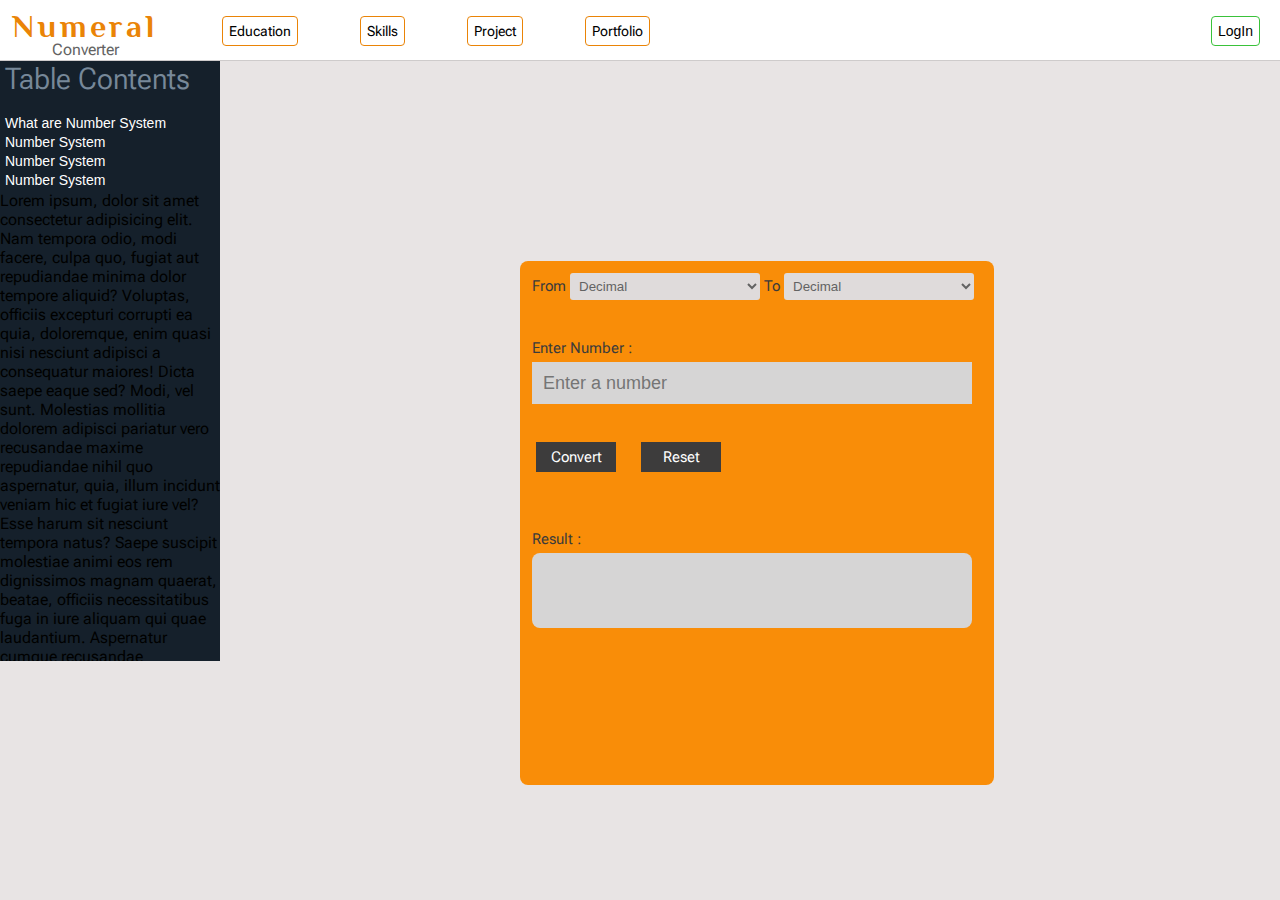
==== commit 79b5ece0: "app logo inserted" ====
--- a/index.html
+++ b/index.html
@@ -6,7 +6,8 @@
     <meta http-equiv="X-UA-Compatible" content="IE=edge">
     <meta name="viewport" content="width=device-width, initial-scale=1.0">
     <title>Numeral System Converter</title>
-    <link href="/styles.css" rel="stylesheet">
+    <link href="/styles/homepagae.css" rel="stylesheet">
+    <link rel="stylesheet" href="/styles/header.css">
     <link rel="preconnect" href="https://fonts.googleapis.com">
     <link rel="preconnect" href="https://fonts.gstatic.com" crossorigin>
     <link
@@ -15,14 +16,23 @@
     <link rel="stylesheet" href="https://cdnjs.cloudflare.com/ajax/libs/font-awesome/6.4.0/css/all.min.css"
         integrity="sha512-iecdLmaskl7CVkqkXNQ/ZH/XLlvWZOJyj7Yy7tcenmpD1ypASozpmT/E0iPtmFIB46ZmdtAc9eNBvH0H/ZpiBw=="
         crossorigin="anonymous" referrerpolicy="no-referrer" />
+
+    <link rel="preconnect" href="https://fonts.googleapis.com">
+    <link rel="preconnect" href="https://fonts.gstatic.com" crossorigin>
+    <link href="https://fonts.googleapis.com/css2?family=Lobster+Two:ital@1&family=Nunito:wght@300;500;600;700;800&family=Philosopher:ital@1&family=Roboto+Flex:wght@400;500&family=Shrikhand&display=swap" rel="stylesheet">
 </head>
 
 <body class="background_image">
     <div class="header">
         <div class="header-left">
+            <div class = Logo>
+                <h1>Numeral</h1>
+                <span>Converter</span> 
+            </div>
             <div><a href="#default1">Education</a></div>
             <div><a href="#default2">Skills</a></div>
             <div><a href="#default3">Project</a></div>
+            <div><a href="#">Portfolio</a></div>
         </div>
 
         <div class="header-right">
@@ -116,7 +126,7 @@
                 <br><br>
                 <div id="Output">
                     <label for="output">Result :</label>
-                    <div><textarea id="output" rows="4"></textarea></div>
+                    <div id="output"></div>
                 </div>
             </form>
         </div>
--- a/styles/homepagae.css
+++ b/styles/homepagae.css
@@ -0,0 +1,129 @@
+.background_image{
+    margin:0px;
+    font-family: 'Roboto Flex', sans-serif;
+    background-color: rgb(232, 228, 228);
+}
+
+
+
+div.Mydiv{
+    display:flex;
+    flex-wrap:wrap;
+}
+.claculator-display{
+    border-radius:8px;
+    background-color:rgb(249, 141, 8);
+    width: 450px;
+    height:500px;
+    padding:12px;
+    display:inline-block;
+    margin-top:200px;
+}
+.claculator-display label{
+    font-size:15px;
+    font-family: 'Roboto Flex', sans-serif;
+    color:rgb(59, 59, 59);
+}
+#select-inputs1 ,#select-inputs2{
+    padding:5px;
+    border-radius:3px;
+    border: none;
+    width:190px;
+    display:inline-block;
+    color: rgb(99, 99, 99);
+    background-color:  rgb(223, 219, 219);
+}
+#Input-Number{
+    width:418px;
+    height : 20px;
+    padding: 11px;
+    border-radius: 0px;
+    color: rgb(99, 99, 99);
+    background-color: rgb(214, 213, 213);
+    border:0.5px;
+    font-size:18px;
+    margin-block-start: 5px;
+}
+
+#Button{
+    display: flex;
+    margin-left: 4px;
+}
+
+#reset {
+    margin-left: 25px;
+    padding:6px;
+    width:80px;
+    font-size:15px;
+    border-radius:0px;
+    background-color: rgb(61, 60, 60);
+    color:white;
+    font-family: 'Roboto Flex', sans-serif;
+    border:0px white;
+    
+}
+#reset:hover{
+    background-color: black;
+}
+#convert:hover{
+    background-color: black;
+}
+
+#convert{
+    padding-top: 6px;
+    padding-bottom: 6px;
+    padding-left: 9px;
+    padding-right: 9px;
+    width:80px;
+    font-size:15px;
+    border-radius:0px;
+    background-color: rgb(61, 60, 60);
+    color:white;
+    font-family: 'Roboto Flex', sans-serif;
+    border:0px white;
+}
+
+
+#output{
+    display:inline-block;
+    width:430px;
+    height: 55px;
+    font-size: 20px;
+    padding-top: 20px;
+    padding-left: 10px;
+    color: rgb(99, 99, 99);
+   
+    margin-block-start:5px;
+    border-radius:8px; 
+    background-color: rgb(214, 213, 213);
+}
+
+
+#side-scroll-bar{
+    margin:0px;
+    width: 220px;
+    display:inline-block;
+    background-color: white;
+    height: 600px; 
+    overflow: auto; 
+    margin-right:300px;
+}
+#side-scroll-bar{
+    background-color: rgb(21,32,43);
+}
+#side-scroll-bar a{
+    color:white;
+    text-decoration: none;
+    font-size: 14px;
+    font-family: "Segoe UI",Arial,sans-serif;
+    margin-left:5px;
+    display : block;
+    margin-bottom: 3px;
+}
+#side-scroll-bar a:hover{
+    background-color: rgb(103, 103, 103);
+}
+
+
+
+
--- a/styles/header.css
+++ b/styles/header.css
@@ -0,0 +1,72 @@
+.header {
+    display: flex;
+    justify-content: space-between;
+    align-items: center;
+    height: 60px;
+    border-bottom:1px solid  rgb(206, 203, 203);
+    background-color: white;
+}
+.header a{
+   color:  black;
+   padding:6px;
+   border-radius: 4px;
+   text-align: center;
+   text-decoration: none;
+   font-family: 'Roboto Flex', sans-serif;
+   font-size:14px;
+
+}
+
+.header-left{
+    display: flex;
+    align-items: center;
+    justify-content: space-between;
+    width: 650px;
+}
+.Logo {
+    margin-left: 10px;
+    /* background-color: aquamarine; */
+    align-items: center;
+    justify-content: center;
+    display : flex;
+    flex-direction: column;
+    width: 150px;
+    height: 52px;
+    line-height: 1.5em;
+
+
+}
+.Logo h1{
+    font-family: 'Philosopher', sans-serif;
+    margin: 0;
+    color: rgb(234, 132, 7);
+    letter-spacing: 0.12em;
+    align-items: center;
+    padding-top: 15px;
+}
+
+.Logo span {
+    color :rgb(99, 99, 99);
+}
+
+
+
+.header-left a{
+    border:1.5px solid rgb(234, 132, 7);
+}
+.header-left a:hover{
+    background-color:  rgb(234, 132, 7);
+}
+
+
+.header-right a{
+    border: 1.5px solid rgb(58, 194, 58);
+    color:black;
+    font-family: Verdana, Geneva, Tahoma, sans-serif;
+    font-size:14px;
+    margin-right: 20px;  
+}
+
+.header-right a:hover{
+    background-color: rgb(58, 194, 58);;
+}